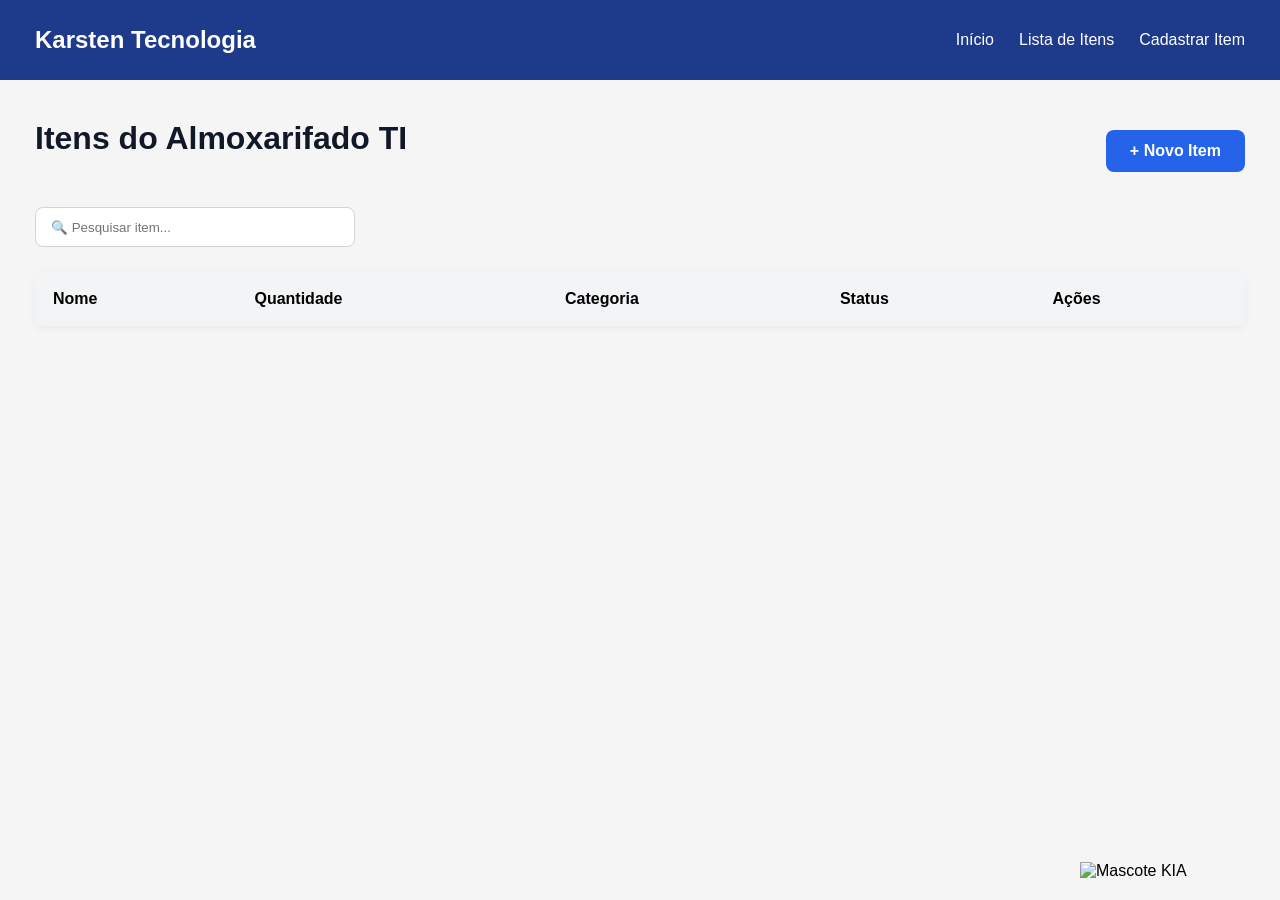
==== index.html @ cc0f8842 "Projeto Almoxarifado TI" ====
<!DOCTYPE html>
<html lang="pt-BR">

<head>
    <meta charset="UTF-8">
    <meta name="viewport" content="width=device-width, initial-scale=1.0">
    <title>Almoxarifado TI</title>

    <link rel="stylesheet" href="style.css">
</head>

<body>

    <header>

        <div class="logo">
            Karsten Tecnologia
        </div>

        <nav>
            <a href="index.html">Início</a>
            <a href="index.html">Lista de Itens</a>
            <a href="cadastro.html">Cadastrar Item</a>
        </nav>

    </header>

    <main>

        <div class="topo-pagina">

            <h1>Itens do Almoxarifado TI</h1>

            <a href="cadastro.html" class="btn-novo">
                + Novo Item
            </a>

        </div>

        <div class="pesquisa-container">

            <input
                type="text"
                id="pesquisa"
                placeholder="🔍 Pesquisar item..."
            >

        </div>

        <section class="tabela-container">

            <table>

                <thead>

                    <tr>
                        <th>Nome</th>
                        <th>Quantidade</th>
                        <th>Categoria</th>
                        <th>Status</th>
                        <th>Ações</th>
                    </tr>

                </thead>

                <tbody id="tabelaItens">

                </tbody>

            </table>

        </section>

    </main>

    <img
        src="img/mascote.png"
        alt="Mascote KIA"
        class="mascote"
    >

    <script src="https://cdn.jsdelivr.net/npm/@supabase/supabase-js@2"></script>
    <script src="script.js"></script>

</body>

</html>
---- style.css ----
*{
    margin:0;
    padding:0;
    box-sizing:border-box;
}

body{
    font-family:Arial, sans-serif;
    background:#F5F5F5;
}

/* HEADER */

header{
    background:#1E3A8A;

    height:80px;

    display:flex;
    justify-content:space-between;
    align-items:center;

    padding:0 35px;
}

.logo{
    color:white;
    font-size:24px;
    font-weight:bold;
}

nav{
    display:flex;
    gap:25px;
}

nav a{
    color:white;
    text-decoration:none;
    font-size:16px;
}

/* MAIN */

main{
    padding:40px 35px;
}

h1{
    font-size:32px;
    color:#111827;
    margin-bottom:25px;
}

/* TOPO */

.topo-pagina{
    display:flex;
    justify-content:space-between;
    align-items:center;

    margin-bottom:25px;
}

/* BOTÃO NOVO ITEM */

.btn-novo{

    background:#2563EB;
    color:white;

    padding:12px 24px;

    border-radius:8px;

    text-decoration:none;

    font-weight:600;
}

/* PESQUISA */

.pesquisa-container{
    margin-bottom:25px;
}

#pesquisa{

    width:320px;
    height:40px;

    border:1px solid #D1D5DB;
    border-radius:8px;

    padding:0 15px;
}

/* TABELA */

.tabela-container{

    background:#FAFAFA;

    border-radius:8px;

    overflow:hidden;

    box-shadow:0 2px 8px rgba(0,0,0,.05);
}

table{
    width:100%;
    border-collapse:collapse;
}

thead{
    background:#F3F4F6;
}

th,
td{
    padding:18px;
    text-align:left;
}

td{
    border-bottom:1px solid #E5E7EB;
}

/* STATUS */

.status{
    padding:6px 12px;
    border-radius:20px;
    font-size:14px;
}

.disponivel{
    background:#DCFCE7;
    color:#166534;
}

.falta{
    background:#FEE2E2;
    color:#991B1B;
}

/* AÇÕES */

.btn-acao{

    background:none;
    border:none;

    cursor:pointer;

    font-size:18px;
}

/* FORMULÁRIO */

.card-formulario{

    width:550px;

    background:#FAFAFA;

    padding:30px;

    border:1px solid #D1D5DB;

    border-radius:8px;
}

form{
    display:flex;
    flex-direction:column;
}

label{

    font-size:16px;

    margin-top:15px;
    margin-bottom:8px;
}

input,
select{

    height:40px;

    border:1px solid #D1D5DB;

    border-radius:8px;

    padding:0 12px;
}

/* BOTÕES */

.botoes{

    margin-top:30px;

    display:flex;
    gap:20px;
}

.btn-salvar{

    background:#2563EB;
    color:white;

    border:none;

    border-radius:8px;

    padding:12px 24px;

    cursor:pointer;
}

.btn-cancelar{

    background:#DC2626;
    color:white;

    text-decoration:none;

    border-radius:8px;

    padding:12px 24px;
}

/* MASCOTE */

.mascote{

    position:fixed;

    right:20px;
    bottom:20px;

    width:180px;

    height:auto;
}

.card-formulario{

    width:350px;

    background:#FAFAFA;

    border:1px solid #D1D5DB;

    border-radius:8px;

    padding:20px;
}

.card-formulario form{

    display:flex;
    flex-direction:column;
}

.card-formulario label{

    margin-top:12px;
    margin-bottom:5px;

    font-size:14px;
    font-weight:600;
}

.card-formulario input,
.card-formulario select{

    height:40px;

    border:1px solid #D1D5DB;

    border-radius:8px;

    padding:0 10px;

    font-size:14px;

    background:white;
}

.botoes{

    display:flex;

    gap:15px;

    margin-top:25px;
}

.btn-salvar{

    background:#2563EB;
    color:white;

    border:none;

    border-radius:8px;

    padding:10px 20px;

    cursor:pointer;
}

.btn-cancelar{

    background:#DC2626;
    color:white;

    text-decoration:none;

    border-radius:8px;

    padding:10px 20px;

    display:flex;
    align-items:center;
}

/* =========================
   LOGIN E CADASTRO
========================= */

.card-login,
.card-formulario{

    width: 380px;

    background: #FAFAFA;

    border: 1px solid #D1D5DB;
    border-radius: 8px;

    padding: 25px;

    box-shadow: 0 2px 8px rgba(0,0,0,.05);
}

.card-login form,
.card-formulario form{

    display: flex;
    flex-direction: column;
}

.card-login label,
.card-formulario label{

    font-size: 14px;
    font-weight: 600;

    margin-top: 12px;
    margin-bottom: 5px;

    color: #111827;
}

.card-login input,
.card-formulario input,
.card-formulario select{

    height: 40px;

    border: 1px solid #D1D5DB;
    border-radius: 8px;

    padding: 0 12px;

    font-size: 14px;

    background: white;

    outline: none;
}

.card-login input:focus,
.card-formulario input:focus,
.card-formulario select:focus{

    border-color: #2563EB;
}

.botoes{

    display: flex;
    justify-content: center;

    gap: 15px;

    margin-top: 25px;
}

.btn-login,
.btn-salvar{

    background: #2563EB;
    color: white;

    border: none;
    border-radius: 8px;

    height: 40px;

    padding: 0 20px;

    cursor: pointer;

    font-weight: 600;

    transition: .3s;
}

.btn-login:hover,
.btn-salvar:hover{

    background: #1D4ED8;
}

.btn-cancelar{

    background: #DC2626;
    color: white;

    text-decoration: none;

    border-radius: 8px;

    height: 40px;

    padding: 0 20px;

    display: flex;
    justify-content: center;
    align-items: center;

    font-weight: 600;

    transition: .3s;
}

.btn-cancelar:hover{

    background: #B91C1C;
}
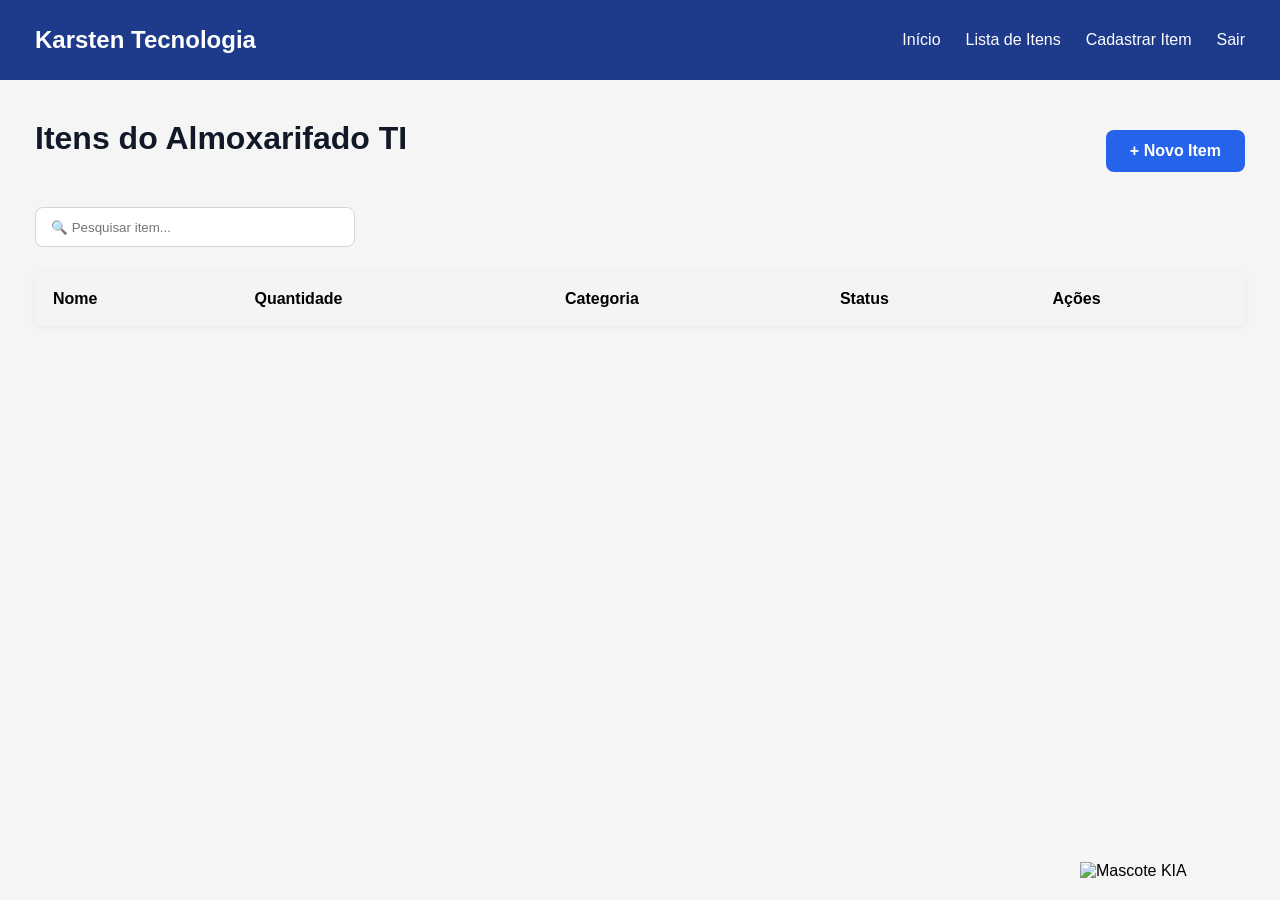
==== commit b921aa58: "CRUD completo e login finalizado" ====
--- a/index.html
+++ b/index.html
@@ -17,11 +17,12 @@
             Karsten Tecnologia
         </div>
 
-        <nav>
-            <a href="index.html">Início</a>
-            <a href="index.html">Lista de Itens</a>
-            <a href="cadastro.html">Cadastrar Item</a>
-        </nav>
+    <nav>
+        <a href="index.html">Início</a>
+        <a href="index.html">Lista de Itens</a>
+        <a href="cadastro.html">Cadastrar Item</a>
+        <a href="#" onclick="logout()">Sair</a>
+    </nav>
 
     </header>
 
